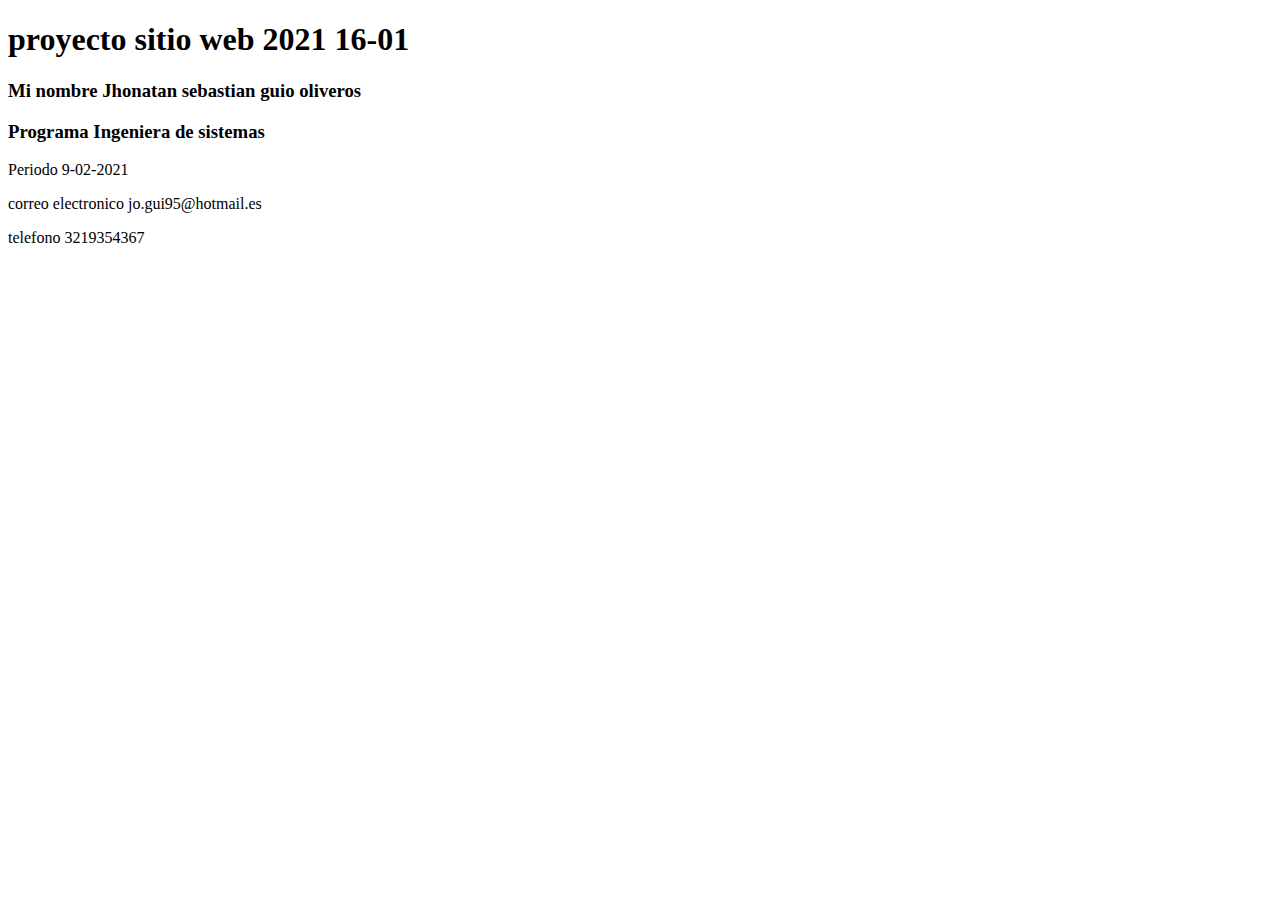
==== index.html @ e22ad40d "Primera actividad" ====
<!DOCTYPE html>
<html lang="en">
<head>
    <meta charset="UTF-8">
    <meta http-equiv="X-UA-Compatible" content="IE=edge">
    <meta name="viewport" content="width=device-width, initial-scale=1.0">
    <title>Document</title>
</head>
<body>
    <h1>proyecto sitio web 2021 16-01</h1>
    <h3>Mi nombre
        Jhonatan sebastian guio oliveros
        <h3> Programa
            Ingeniera de sistemas
       </h3> Periodo
        9-02-2021
        <p>correo electronico
            jo.gui95@hotmail.es
        </p> telefono
        3219354367
    </h3>
</body>
</html>
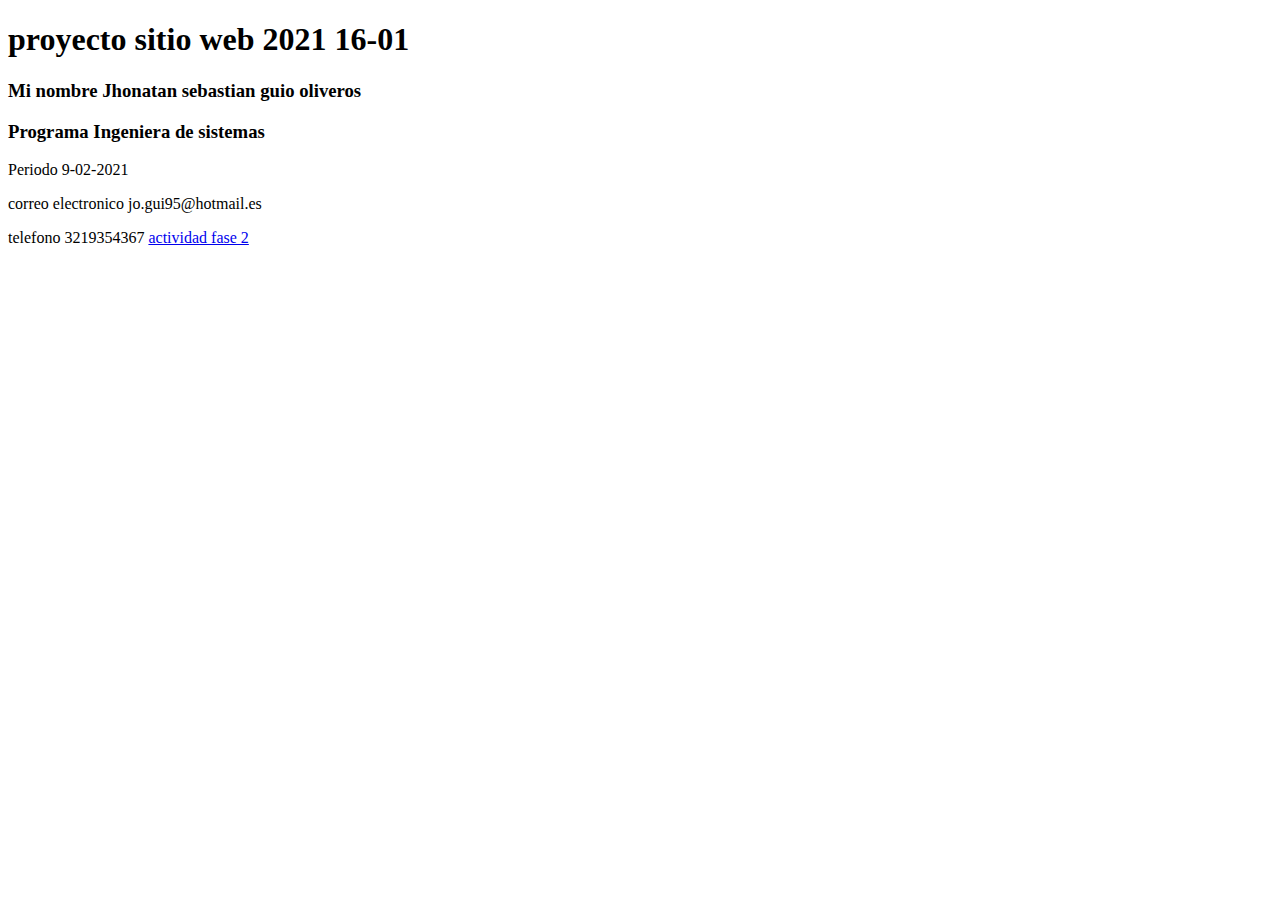
==== commit e54fbe37: "Actualizacion" ====
--- a/index.html
+++ b/index.html
@@ -19,5 +19,6 @@
         </p> telefono
         3219354367
     </h3>
+    <a href="fase 2/design.html">actividad fase 2</a>
 </body>
 </html>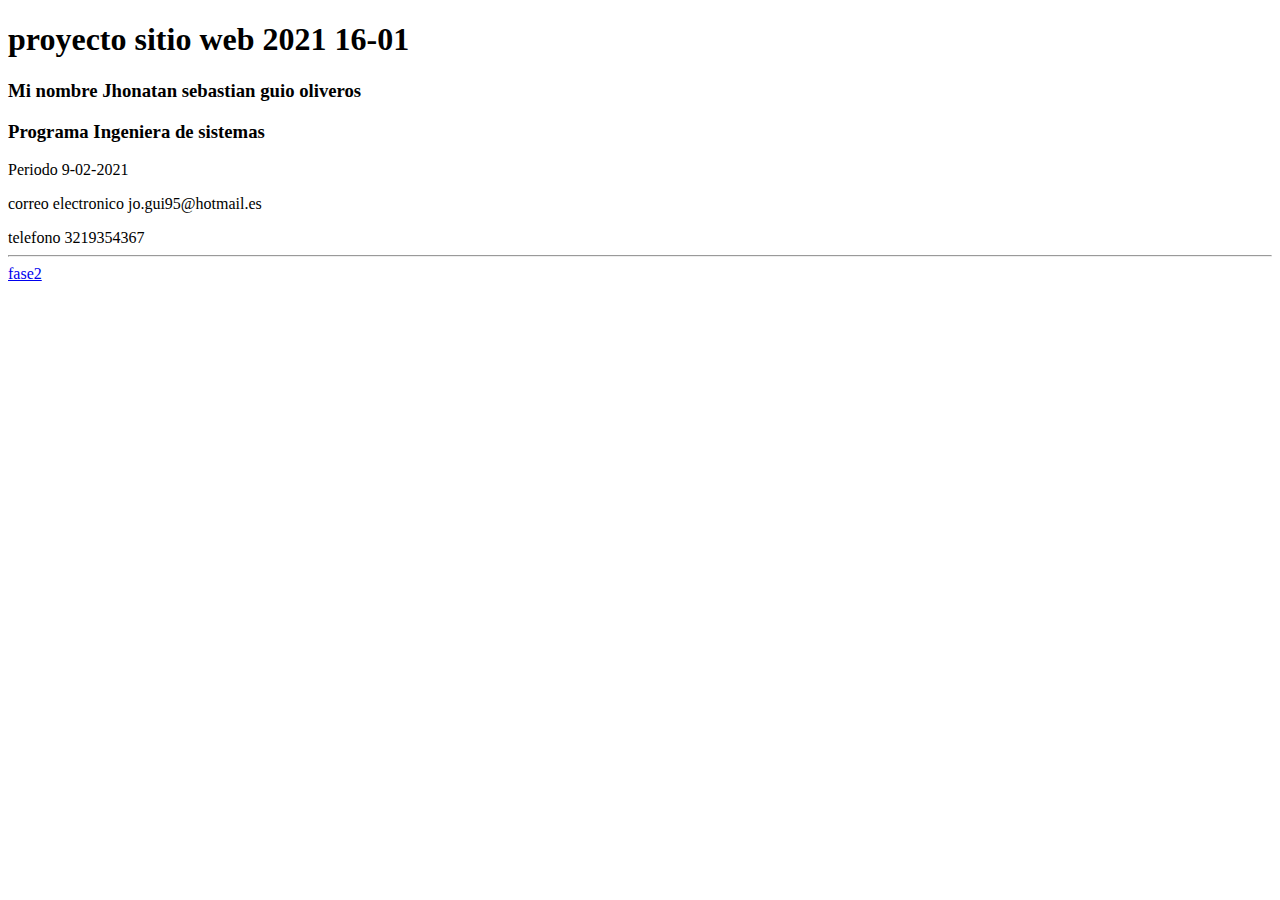
==== commit 4d78fa59: "actualizacion" ====
--- a/index.html
+++ b/index.html
@@ -19,6 +19,7 @@
         </p> telefono
         3219354367
     </h3>
-    <a href="fase 2/design.html">actividad fase 2</a>
+    <hr>
+    <a href="fase2/design.html">fase2</a>
 </body>
 </html>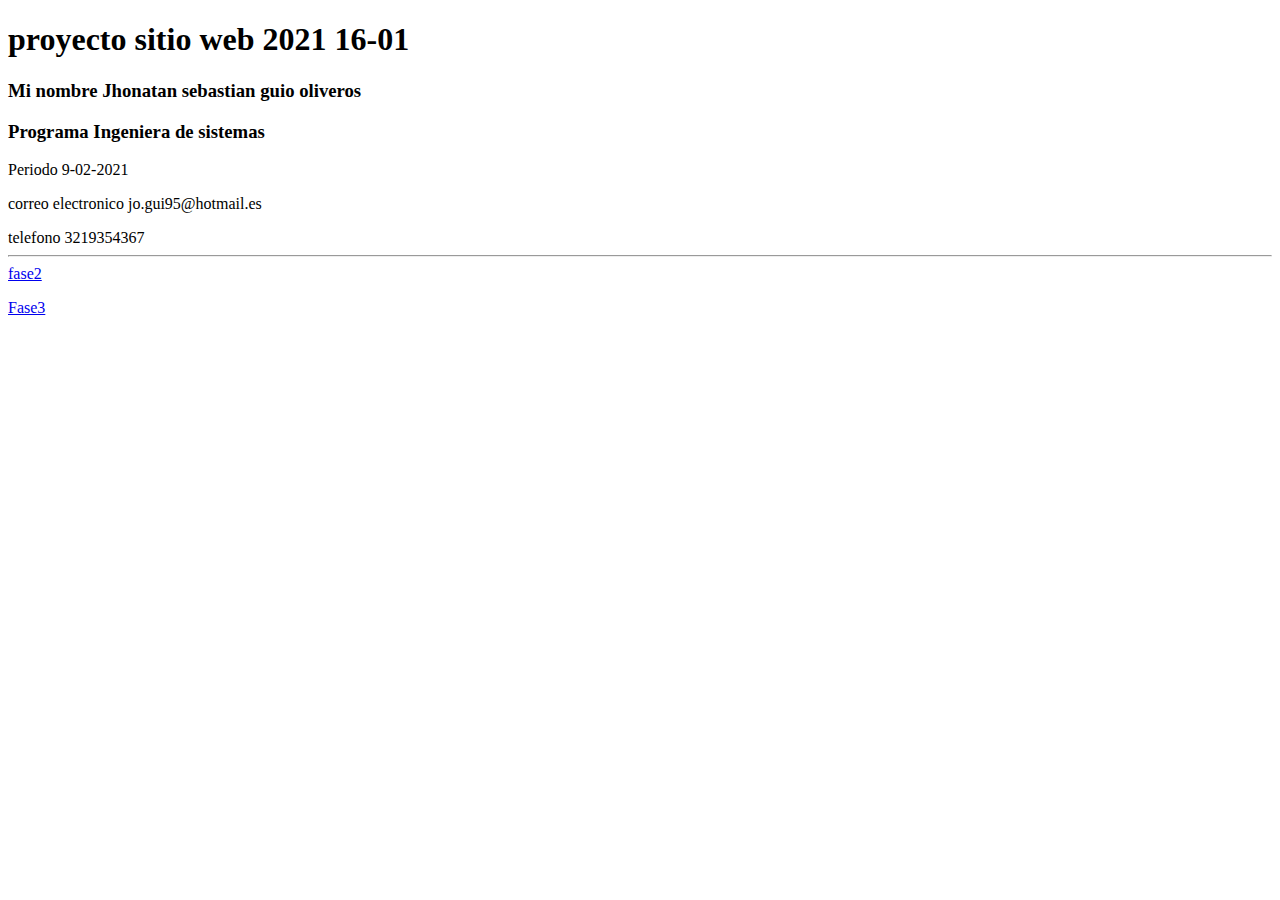
==== commit 6db5b2ce: "fase3" ====
--- a/index.html
+++ b/index.html
@@ -1,18 +1,20 @@
 <!DOCTYPE html>
 <html lang="en">
+
 <head>
     <meta charset="UTF-8">
     <meta http-equiv="X-UA-Compatible" content="IE=edge">
     <meta name="viewport" content="width=device-width, initial-scale=1.0">
     <title>Document</title>
 </head>
+
 <body>
     <h1>proyecto sitio web 2021 16-01</h1>
     <h3>Mi nombre
         Jhonatan sebastian guio oliveros
         <h3> Programa
             Ingeniera de sistemas
-       </h3> Periodo
+        </h3> Periodo
         9-02-2021
         <p>correo electronico
             jo.gui95@hotmail.es
@@ -21,5 +23,9 @@
     </h3>
     <hr>
     <a href="fase2/design.html">fase2</a>
+    <p>
+        <a href="fase3/fase3.html">Fase3</a>
+    </p>
 </body>
+
 </html>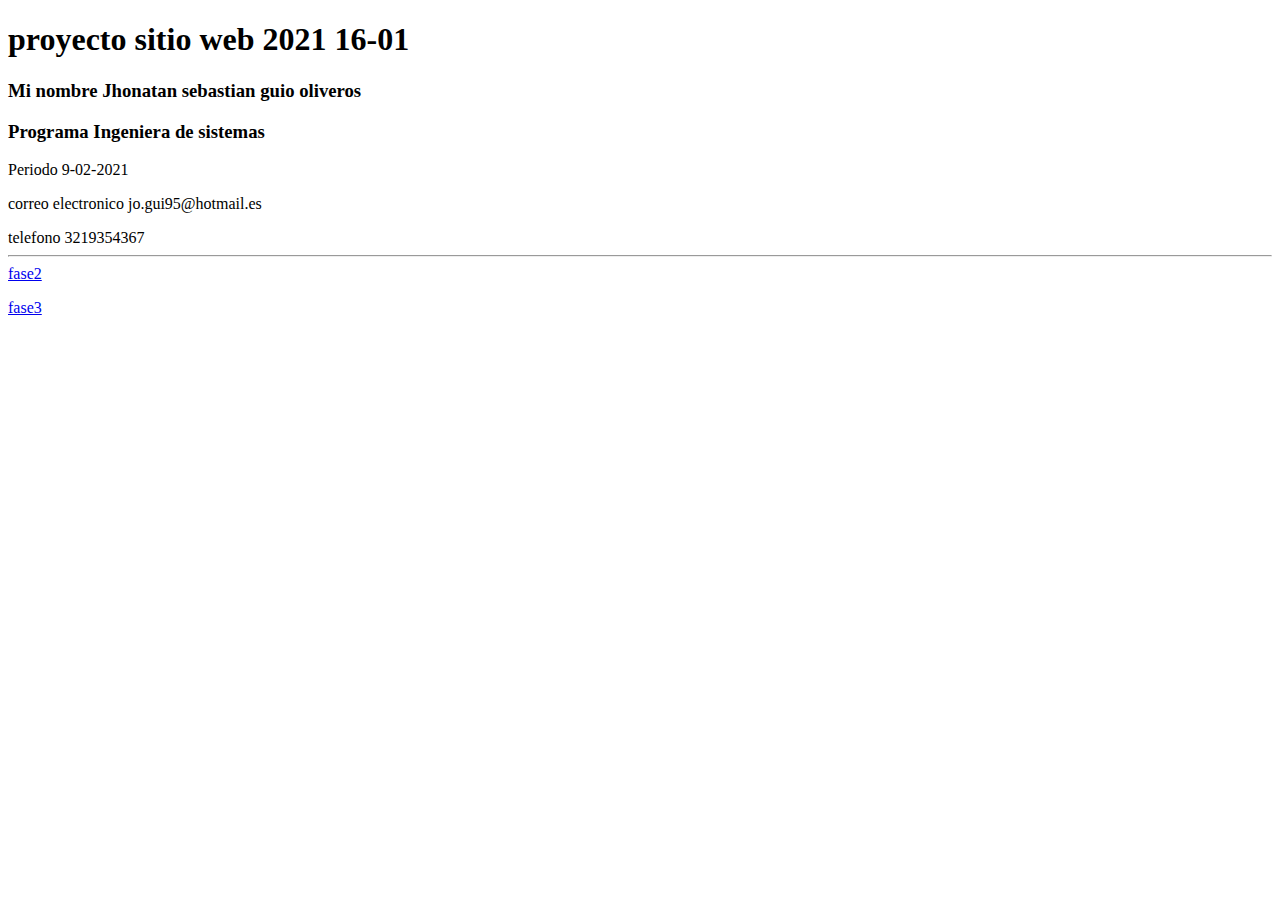
==== commit 658c19af: "Fase3" ====
--- a/index.html
+++ b/index.html
@@ -24,7 +24,7 @@
     <hr>
     <a href="fase2/design.html">fase2</a>
     <p>
-        <a href="fase3/fase3.html">Fase3</a>
+      <a href="Fase3/fase3.html">fase3</a>
     </p>
 </body>
 
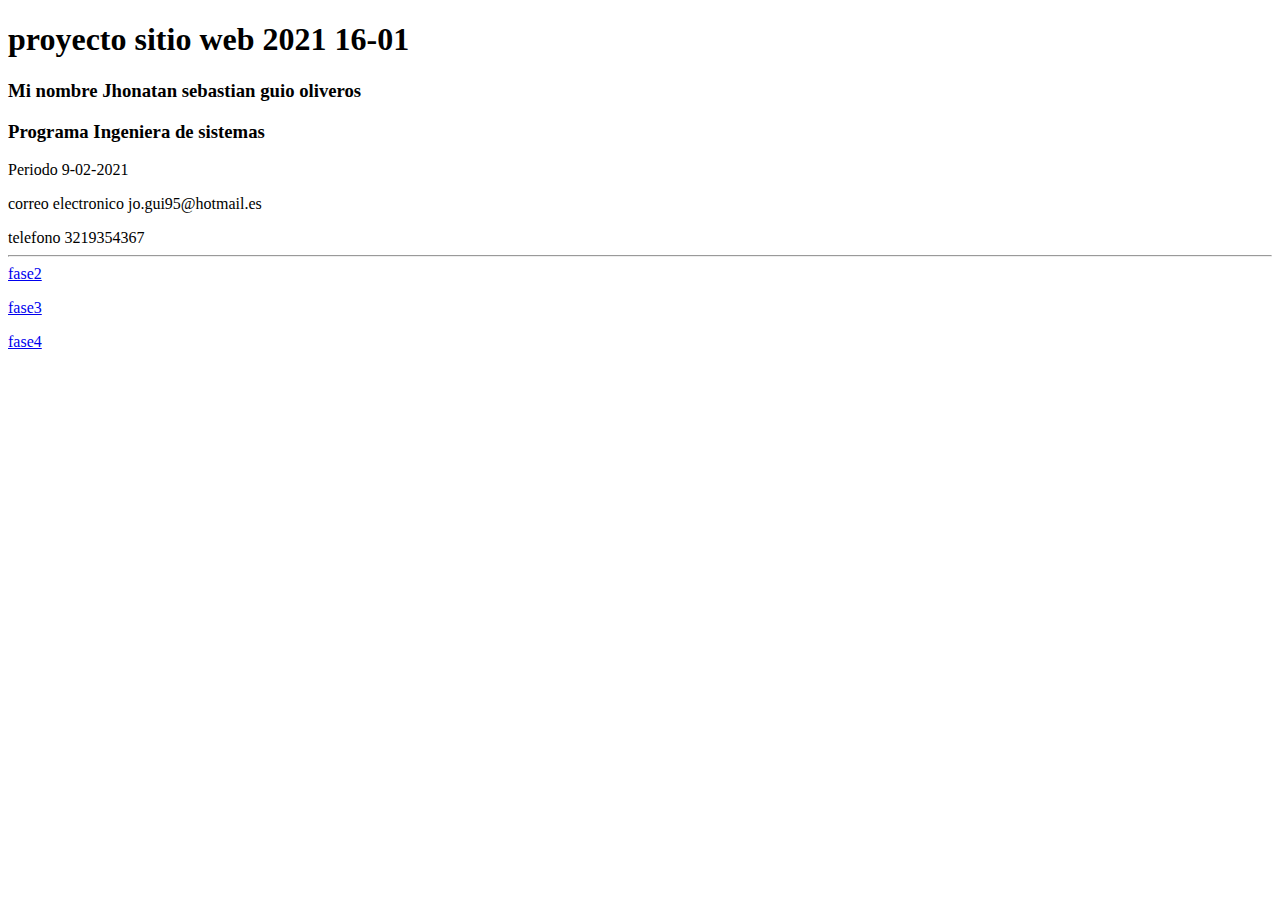
==== commit 4c70e916: "fase4" ====
--- a/index.html
+++ b/index.html
@@ -26,6 +26,10 @@
     <p>
       <a href="Fase3/fase3.html">fase3</a>
     </p>
+    <p>
+        <a href="Fase3/fase4/cuestionario1.html">fase4</a>
+     
+    </p>
 </body>
 
 </html>